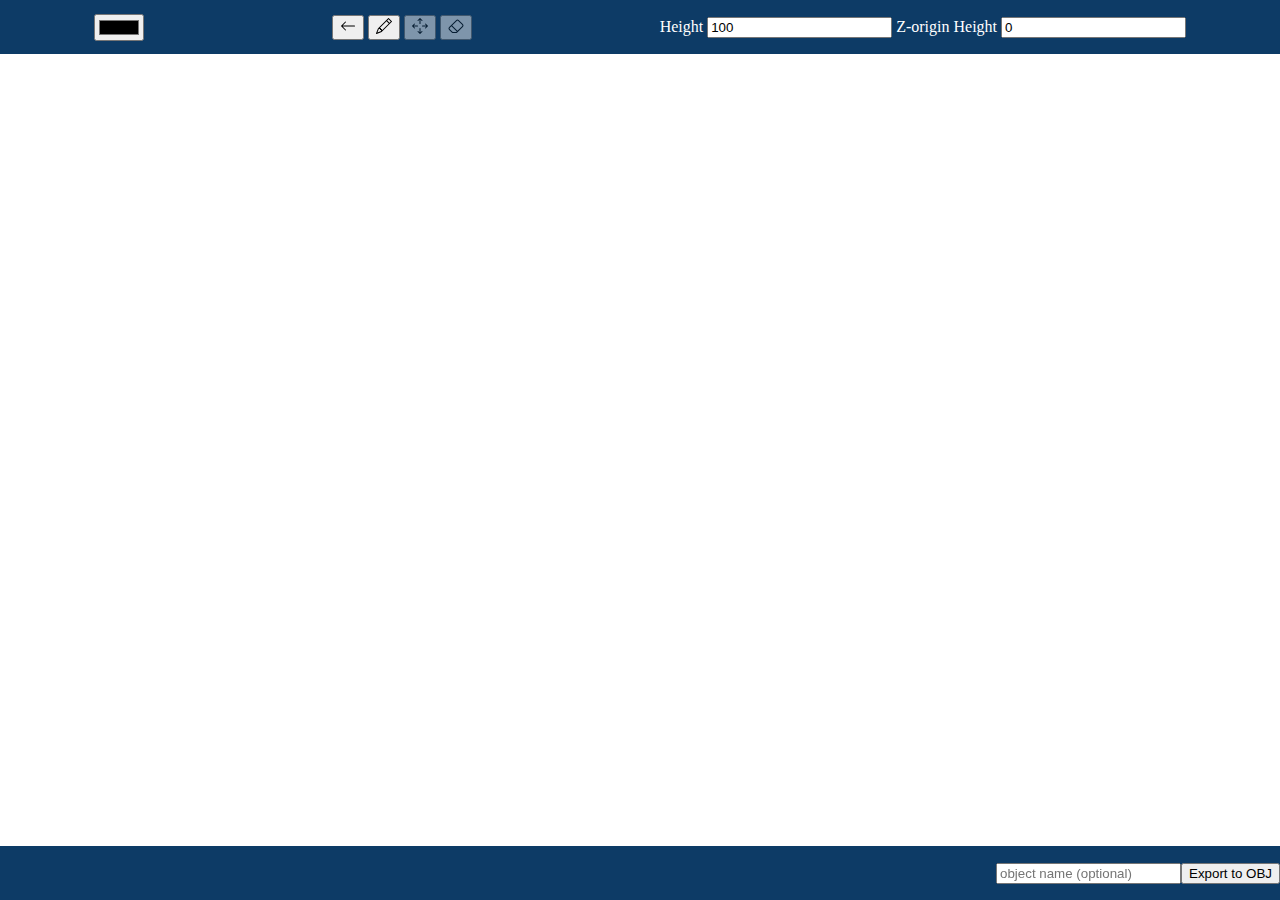
==== terrain-from-drawing/index.html @ 49cace84 "Add TFD project" ====
<!DOCTYPE html>
<html lang="en">
<head>
    <meta charset="UTF-8">
    <meta http-equiv="X-UA-Compatible" content="IE=edge">
    <meta name="viewport" content="width=device-width, initial-scale=1.0">
    <title>3D from drawing</title>
    <link rel="stylesheet" href="style.css">
    <script src="https://code.jquery.com/jquery-3.6.0.js" integrity="sha256-H+K7U5CnXl1h5ywQfKtSj8PCmoN9aaq30gDh27Xc0jk=" crossorigin="anonymous"></script>
</head>
<body>
    <header>
      <input type="color" id="colorpick">
      <div id="tools">
        <button id="undo">
          <svg xmlns="http://www.w3.org/2000/svg" width="16" height="16" fill="currentColor" class="bi bi-arrow-left" viewBox="0 0 16 16">
            <path fill-rule="evenodd" d="M15 8a.5.5 0 0 0-.5-.5H2.707l3.147-3.146a.5.5 0 1 0-.708-.708l-4 4a.5.5 0 0 0 0 .708l4 4a.5.5 0 0 0 .708-.708L2.707 8.5H14.5A.5.5 0 0 0 15 8z"/>
          </svg>
        </button>
        <button id="draw">
          <svg xmlns="http://www.w3.org/2000/svg" width="16" height="16" fill="currentColor" class="bi bi-pencil" viewBox="0 0 16 16">
            <path d="M12.146.146a.5.5 0 0 1 .708 0l3 3a.5.5 0 0 1 0 .708l-10 10a.5.5 0 0 1-.168.11l-5 2a.5.5 0 0 1-.65-.65l2-5a.5.5 0 0 1 .11-.168l10-10zM11.207 2.5 13.5 4.793 14.793 3.5 12.5 1.207 11.207 2.5zm1.586 3L10.5 3.207 4 9.707V10h.5a.5.5 0 0 1 .5.5v.5h.5a.5.5 0 0 1 .5.5v.5h.293l6.5-6.5zm-9.761 5.175-.106.106-1.528 3.821 3.821-1.528.106-.106A.5.5 0 0 1 5 12.5V12h-.5a.5.5 0 0 1-.5-.5V11h-.5a.5.5 0 0 1-.468-.325z"/>
          </svg>
        </button>
        <button id="move">
          <svg xmlns="http://www.w3.org/2000/svg" width="16" height="16" fill="currentColor" class="bi bi-arrows-move" viewBox="0 0 16 16">
            <path fill-rule="evenodd" d="M7.646.146a.5.5 0 0 1 .708 0l2 2a.5.5 0 0 1-.708.708L8.5 1.707V5.5a.5.5 0 0 1-1 0V1.707L6.354 2.854a.5.5 0 1 1-.708-.708l2-2zM8 10a.5.5 0 0 1 .5.5v3.793l1.146-1.147a.5.5 0 0 1 .708.708l-2 2a.5.5 0 0 1-.708 0l-2-2a.5.5 0 0 1 .708-.708L7.5 14.293V10.5A.5.5 0 0 1 8 10zM.146 8.354a.5.5 0 0 1 0-.708l2-2a.5.5 0 1 1 .708.708L1.707 7.5H5.5a.5.5 0 0 1 0 1H1.707l1.147 1.146a.5.5 0 0 1-.708.708l-2-2zM10 8a.5.5 0 0 1 .5-.5h3.793l-1.147-1.146a.5.5 0 0 1 .708-.708l2 2a.5.5 0 0 1 0 .708l-2 2a.5.5 0 0 1-.708-.708L14.293 8.5H10.5A.5.5 0 0 1 10 8z"/>
          </svg>
        </button>
        <button id="erase">
          <svg xmlns="http://www.w3.org/2000/svg" width="16" height="16" fill="currentColor" class="bi bi-eraser" viewBox="0 0 16 16">
            <path d="M8.086 2.207a2 2 0 0 1 2.828 0l3.879 3.879a2 2 0 0 1 0 2.828l-5.5 5.5A2 2 0 0 1 7.879 15H5.12a2 2 0 0 1-1.414-.586l-2.5-2.5a2 2 0 0 1 0-2.828l6.879-6.879zm2.121.707a1 1 0 0 0-1.414 0L4.16 7.547l5.293 5.293 4.633-4.633a1 1 0 0 0 0-1.414l-3.879-3.879zM8.746 13.547 3.453 8.254 1.914 9.793a1 1 0 0 0 0 1.414l2.5 2.5a1 1 0 0 0 .707.293H7.88a1 1 0 0 0 .707-.293l.16-.16z"/>
          </svg>
        </button>
      </div>
      <div>
        <label for="inputHeight">Height</label>
        <input type="text" placeholder="height" value="100" name="inputHeight" id="heightValue">
        <label for="zOrigin">Z-origin Height</label>
        <input type="text" placeholder="z-origin height" value="0" name="zOrigin" id="zValue">
      </div>
    </header>
    <canvas tabindex='1' class="drawCanvas"></canvas>
    
    <div id="shapeContainer">
    </div>
    
    <footer>
      <input type="text" placeholder="object name (optional)" id="objectName">
      <button id="export">Export to OBJ</button>
    </footer>

    <script src="terrainfromdrawing.js"></script>

</body>

</html>
---- terrain-from-drawing/style.css ----
body{
    height: 100vh;
    margin: 0;
    display:flex; 
    flex-direction:column;
    -webkit-user-select: none;  /* Chrome, Safari, Opera */
    -moz-user-select: none; /* Firefox all */
    -ms-user-select: none; /* IE 10+ */
    user-select: none;   
}

header, footer{
    margin: 0;
    height: 6vh;
    background-color: #0D3B66;
    display: flex;
    justify-content: space-around;
    align-items: center;
    color: white;
}

footer{
    margin-top: auto;
    justify-content: flex-end;
}

canvas{
    position: fixed;
    z-index: -200;
}

#shapeContainer{
    position: fixed;
    z-index: 10;
}

.disabledButton{
    opacity: 0.5;
}

.selectableShape{
    cursor: pointer;
}
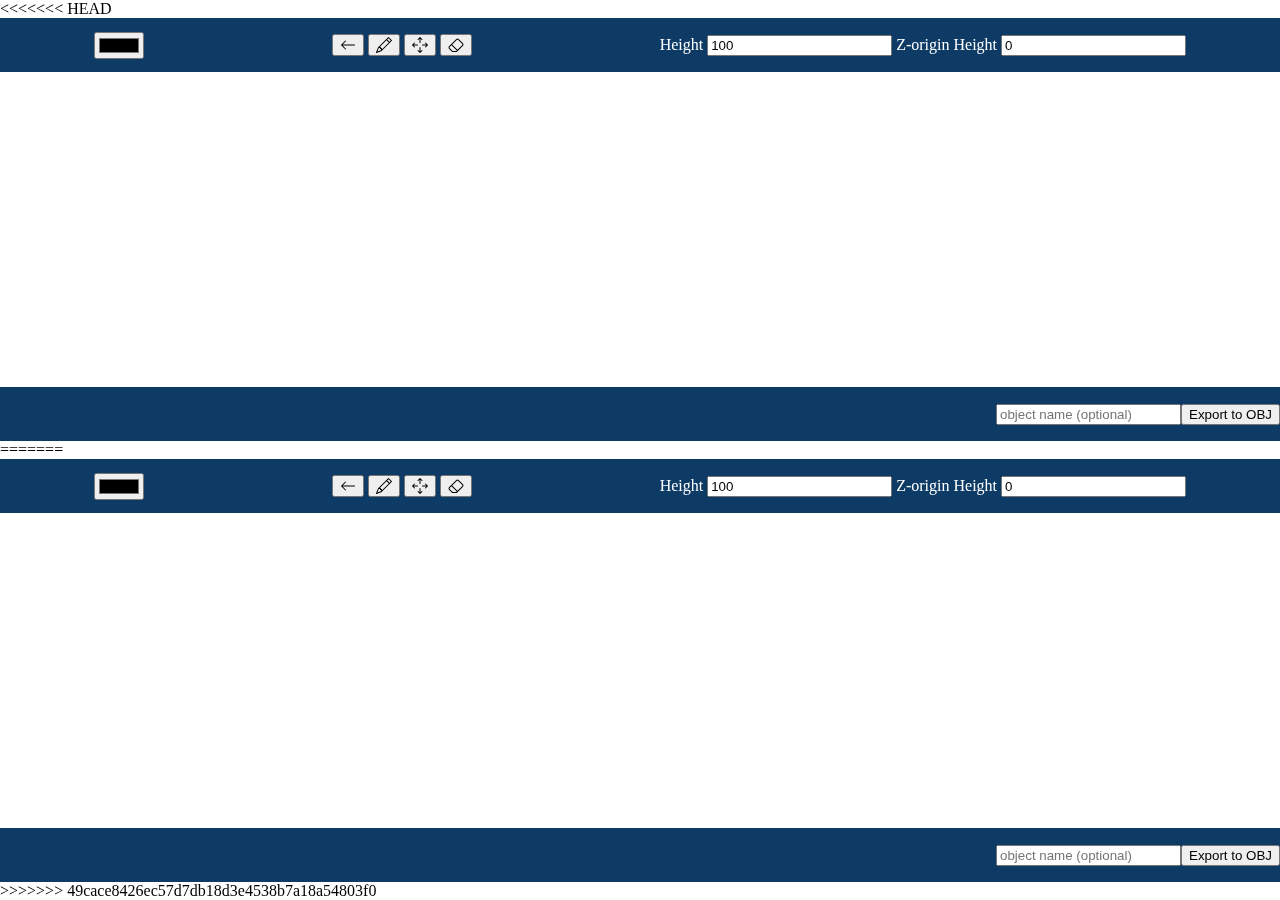
==== commit 3b90c12e: "Update Home" ====
--- a/terrain-from-drawing/index.html
+++ b/terrain-from-drawing/index.html
@@ -1,57 +1,116 @@
-<!DOCTYPE html>
-<html lang="en">
-<head>
-    <meta charset="UTF-8">
-    <meta http-equiv="X-UA-Compatible" content="IE=edge">
-    <meta name="viewport" content="width=device-width, initial-scale=1.0">
-    <title>3D from drawing</title>
-    <link rel="stylesheet" href="style.css">
-    <script src="https://code.jquery.com/jquery-3.6.0.js" integrity="sha256-H+K7U5CnXl1h5ywQfKtSj8PCmoN9aaq30gDh27Xc0jk=" crossorigin="anonymous"></script>
-</head>
-<body>
-    <header>
-      <input type="color" id="colorpick">
-      <div id="tools">
-        <button id="undo">
-          <svg xmlns="http://www.w3.org/2000/svg" width="16" height="16" fill="currentColor" class="bi bi-arrow-left" viewBox="0 0 16 16">
-            <path fill-rule="evenodd" d="M15 8a.5.5 0 0 0-.5-.5H2.707l3.147-3.146a.5.5 0 1 0-.708-.708l-4 4a.5.5 0 0 0 0 .708l4 4a.5.5 0 0 0 .708-.708L2.707 8.5H14.5A.5.5 0 0 0 15 8z"/>
-          </svg>
-        </button>
-        <button id="draw">
-          <svg xmlns="http://www.w3.org/2000/svg" width="16" height="16" fill="currentColor" class="bi bi-pencil" viewBox="0 0 16 16">
-            <path d="M12.146.146a.5.5 0 0 1 .708 0l3 3a.5.5 0 0 1 0 .708l-10 10a.5.5 0 0 1-.168.11l-5 2a.5.5 0 0 1-.65-.65l2-5a.5.5 0 0 1 .11-.168l10-10zM11.207 2.5 13.5 4.793 14.793 3.5 12.5 1.207 11.207 2.5zm1.586 3L10.5 3.207 4 9.707V10h.5a.5.5 0 0 1 .5.5v.5h.5a.5.5 0 0 1 .5.5v.5h.293l6.5-6.5zm-9.761 5.175-.106.106-1.528 3.821 3.821-1.528.106-.106A.5.5 0 0 1 5 12.5V12h-.5a.5.5 0 0 1-.5-.5V11h-.5a.5.5 0 0 1-.468-.325z"/>
-          </svg>
-        </button>
-        <button id="move">
-          <svg xmlns="http://www.w3.org/2000/svg" width="16" height="16" fill="currentColor" class="bi bi-arrows-move" viewBox="0 0 16 16">
-            <path fill-rule="evenodd" d="M7.646.146a.5.5 0 0 1 .708 0l2 2a.5.5 0 0 1-.708.708L8.5 1.707V5.5a.5.5 0 0 1-1 0V1.707L6.354 2.854a.5.5 0 1 1-.708-.708l2-2zM8 10a.5.5 0 0 1 .5.5v3.793l1.146-1.147a.5.5 0 0 1 .708.708l-2 2a.5.5 0 0 1-.708 0l-2-2a.5.5 0 0 1 .708-.708L7.5 14.293V10.5A.5.5 0 0 1 8 10zM.146 8.354a.5.5 0 0 1 0-.708l2-2a.5.5 0 1 1 .708.708L1.707 7.5H5.5a.5.5 0 0 1 0 1H1.707l1.147 1.146a.5.5 0 0 1-.708.708l-2-2zM10 8a.5.5 0 0 1 .5-.5h3.793l-1.147-1.146a.5.5 0 0 1 .708-.708l2 2a.5.5 0 0 1 0 .708l-2 2a.5.5 0 0 1-.708-.708L14.293 8.5H10.5A.5.5 0 0 1 10 8z"/>
-          </svg>
-        </button>
-        <button id="erase">
-          <svg xmlns="http://www.w3.org/2000/svg" width="16" height="16" fill="currentColor" class="bi bi-eraser" viewBox="0 0 16 16">
-            <path d="M8.086 2.207a2 2 0 0 1 2.828 0l3.879 3.879a2 2 0 0 1 0 2.828l-5.5 5.5A2 2 0 0 1 7.879 15H5.12a2 2 0 0 1-1.414-.586l-2.5-2.5a2 2 0 0 1 0-2.828l6.879-6.879zm2.121.707a1 1 0 0 0-1.414 0L4.16 7.547l5.293 5.293 4.633-4.633a1 1 0 0 0 0-1.414l-3.879-3.879zM8.746 13.547 3.453 8.254 1.914 9.793a1 1 0 0 0 0 1.414l2.5 2.5a1 1 0 0 0 .707.293H7.88a1 1 0 0 0 .707-.293l.16-.16z"/>
-          </svg>
-        </button>
-      </div>
-      <div>
-        <label for="inputHeight">Height</label>
-        <input type="text" placeholder="height" value="100" name="inputHeight" id="heightValue">
-        <label for="zOrigin">Z-origin Height</label>
-        <input type="text" placeholder="z-origin height" value="0" name="zOrigin" id="zValue">
-      </div>
-    </header>
-    <canvas tabindex='1' class="drawCanvas"></canvas>
-    
-    <div id="shapeContainer">
-    </div>
-    
-    <footer>
-      <input type="text" placeholder="object name (optional)" id="objectName">
-      <button id="export">Export to OBJ</button>
-    </footer>
-
-    <script src="terrainfromdrawing.js"></script>
-
-</body>
-
+<<<<<<< HEAD
+<!DOCTYPE html>
+<html lang="en">
+<head>
+    <meta charset="UTF-8">
+    <meta http-equiv="X-UA-Compatible" content="IE=edge">
+    <meta name="viewport" content="width=device-width, initial-scale=1.0">
+    <title>3D from drawing</title>
+    <link rel="stylesheet" href="style.css">
+    <script src="https://code.jquery.com/jquery-3.6.0.js" integrity="sha256-H+K7U5CnXl1h5ywQfKtSj8PCmoN9aaq30gDh27Xc0jk=" crossorigin="anonymous"></script>
+</head>
+<body>
+    <header>
+      <input type="color" id="colorpick">
+      <div id="tools">
+        <button id="undo">
+          <svg xmlns="http://www.w3.org/2000/svg" width="16" height="16" fill="currentColor" class="bi bi-arrow-left" viewBox="0 0 16 16">
+            <path fill-rule="evenodd" d="M15 8a.5.5 0 0 0-.5-.5H2.707l3.147-3.146a.5.5 0 1 0-.708-.708l-4 4a.5.5 0 0 0 0 .708l4 4a.5.5 0 0 0 .708-.708L2.707 8.5H14.5A.5.5 0 0 0 15 8z"/>
+          </svg>
+        </button>
+        <button id="draw">
+          <svg xmlns="http://www.w3.org/2000/svg" width="16" height="16" fill="currentColor" class="bi bi-pencil" viewBox="0 0 16 16">
+            <path d="M12.146.146a.5.5 0 0 1 .708 0l3 3a.5.5 0 0 1 0 .708l-10 10a.5.5 0 0 1-.168.11l-5 2a.5.5 0 0 1-.65-.65l2-5a.5.5 0 0 1 .11-.168l10-10zM11.207 2.5 13.5 4.793 14.793 3.5 12.5 1.207 11.207 2.5zm1.586 3L10.5 3.207 4 9.707V10h.5a.5.5 0 0 1 .5.5v.5h.5a.5.5 0 0 1 .5.5v.5h.293l6.5-6.5zm-9.761 5.175-.106.106-1.528 3.821 3.821-1.528.106-.106A.5.5 0 0 1 5 12.5V12h-.5a.5.5 0 0 1-.5-.5V11h-.5a.5.5 0 0 1-.468-.325z"/>
+          </svg>
+        </button>
+        <button id="move">
+          <svg xmlns="http://www.w3.org/2000/svg" width="16" height="16" fill="currentColor" class="bi bi-arrows-move" viewBox="0 0 16 16">
+            <path fill-rule="evenodd" d="M7.646.146a.5.5 0 0 1 .708 0l2 2a.5.5 0 0 1-.708.708L8.5 1.707V5.5a.5.5 0 0 1-1 0V1.707L6.354 2.854a.5.5 0 1 1-.708-.708l2-2zM8 10a.5.5 0 0 1 .5.5v3.793l1.146-1.147a.5.5 0 0 1 .708.708l-2 2a.5.5 0 0 1-.708 0l-2-2a.5.5 0 0 1 .708-.708L7.5 14.293V10.5A.5.5 0 0 1 8 10zM.146 8.354a.5.5 0 0 1 0-.708l2-2a.5.5 0 1 1 .708.708L1.707 7.5H5.5a.5.5 0 0 1 0 1H1.707l1.147 1.146a.5.5 0 0 1-.708.708l-2-2zM10 8a.5.5 0 0 1 .5-.5h3.793l-1.147-1.146a.5.5 0 0 1 .708-.708l2 2a.5.5 0 0 1 0 .708l-2 2a.5.5 0 0 1-.708-.708L14.293 8.5H10.5A.5.5 0 0 1 10 8z"/>
+          </svg>
+        </button>
+        <button id="erase">
+          <svg xmlns="http://www.w3.org/2000/svg" width="16" height="16" fill="currentColor" class="bi bi-eraser" viewBox="0 0 16 16">
+            <path d="M8.086 2.207a2 2 0 0 1 2.828 0l3.879 3.879a2 2 0 0 1 0 2.828l-5.5 5.5A2 2 0 0 1 7.879 15H5.12a2 2 0 0 1-1.414-.586l-2.5-2.5a2 2 0 0 1 0-2.828l6.879-6.879zm2.121.707a1 1 0 0 0-1.414 0L4.16 7.547l5.293 5.293 4.633-4.633a1 1 0 0 0 0-1.414l-3.879-3.879zM8.746 13.547 3.453 8.254 1.914 9.793a1 1 0 0 0 0 1.414l2.5 2.5a1 1 0 0 0 .707.293H7.88a1 1 0 0 0 .707-.293l.16-.16z"/>
+          </svg>
+        </button>
+      </div>
+      <div>
+        <label for="inputHeight">Height</label>
+        <input type="text" placeholder="height" value="100" name="inputHeight" id="heightValue">
+        <label for="zOrigin">Z-origin Height</label>
+        <input type="text" placeholder="z-origin height" value="0" name="zOrigin" id="zValue">
+      </div>
+    </header>
+    <canvas tabindex='1' class="drawCanvas"></canvas>
+    
+    <div id="shapeContainer">
+    </div>
+    
+    <footer>
+      <input type="text" placeholder="object name (optional)" id="objectName">
+      <button id="export">Export to OBJ</button>
+    </footer>
+
+    <script src="terrainfromdrawing.js"></script>
+
+</body>
+
+=======
+<!DOCTYPE html>
+<html lang="en">
+<head>
+    <meta charset="UTF-8">
+    <meta http-equiv="X-UA-Compatible" content="IE=edge">
+    <meta name="viewport" content="width=device-width, initial-scale=1.0">
+    <title>3D from drawing</title>
+    <link rel="stylesheet" href="style.css">
+    <script src="https://code.jquery.com/jquery-3.6.0.js" integrity="sha256-H+K7U5CnXl1h5ywQfKtSj8PCmoN9aaq30gDh27Xc0jk=" crossorigin="anonymous"></script>
+</head>
+<body>
+    <header>
+      <input type="color" id="colorpick">
+      <div id="tools">
+        <button id="undo">
+          <svg xmlns="http://www.w3.org/2000/svg" width="16" height="16" fill="currentColor" class="bi bi-arrow-left" viewBox="0 0 16 16">
+            <path fill-rule="evenodd" d="M15 8a.5.5 0 0 0-.5-.5H2.707l3.147-3.146a.5.5 0 1 0-.708-.708l-4 4a.5.5 0 0 0 0 .708l4 4a.5.5 0 0 0 .708-.708L2.707 8.5H14.5A.5.5 0 0 0 15 8z"/>
+          </svg>
+        </button>
+        <button id="draw">
+          <svg xmlns="http://www.w3.org/2000/svg" width="16" height="16" fill="currentColor" class="bi bi-pencil" viewBox="0 0 16 16">
+            <path d="M12.146.146a.5.5 0 0 1 .708 0l3 3a.5.5 0 0 1 0 .708l-10 10a.5.5 0 0 1-.168.11l-5 2a.5.5 0 0 1-.65-.65l2-5a.5.5 0 0 1 .11-.168l10-10zM11.207 2.5 13.5 4.793 14.793 3.5 12.5 1.207 11.207 2.5zm1.586 3L10.5 3.207 4 9.707V10h.5a.5.5 0 0 1 .5.5v.5h.5a.5.5 0 0 1 .5.5v.5h.293l6.5-6.5zm-9.761 5.175-.106.106-1.528 3.821 3.821-1.528.106-.106A.5.5 0 0 1 5 12.5V12h-.5a.5.5 0 0 1-.5-.5V11h-.5a.5.5 0 0 1-.468-.325z"/>
+          </svg>
+        </button>
+        <button id="move">
+          <svg xmlns="http://www.w3.org/2000/svg" width="16" height="16" fill="currentColor" class="bi bi-arrows-move" viewBox="0 0 16 16">
+            <path fill-rule="evenodd" d="M7.646.146a.5.5 0 0 1 .708 0l2 2a.5.5 0 0 1-.708.708L8.5 1.707V5.5a.5.5 0 0 1-1 0V1.707L6.354 2.854a.5.5 0 1 1-.708-.708l2-2zM8 10a.5.5 0 0 1 .5.5v3.793l1.146-1.147a.5.5 0 0 1 .708.708l-2 2a.5.5 0 0 1-.708 0l-2-2a.5.5 0 0 1 .708-.708L7.5 14.293V10.5A.5.5 0 0 1 8 10zM.146 8.354a.5.5 0 0 1 0-.708l2-2a.5.5 0 1 1 .708.708L1.707 7.5H5.5a.5.5 0 0 1 0 1H1.707l1.147 1.146a.5.5 0 0 1-.708.708l-2-2zM10 8a.5.5 0 0 1 .5-.5h3.793l-1.147-1.146a.5.5 0 0 1 .708-.708l2 2a.5.5 0 0 1 0 .708l-2 2a.5.5 0 0 1-.708-.708L14.293 8.5H10.5A.5.5 0 0 1 10 8z"/>
+          </svg>
+        </button>
+        <button id="erase">
+          <svg xmlns="http://www.w3.org/2000/svg" width="16" height="16" fill="currentColor" class="bi bi-eraser" viewBox="0 0 16 16">
+            <path d="M8.086 2.207a2 2 0 0 1 2.828 0l3.879 3.879a2 2 0 0 1 0 2.828l-5.5 5.5A2 2 0 0 1 7.879 15H5.12a2 2 0 0 1-1.414-.586l-2.5-2.5a2 2 0 0 1 0-2.828l6.879-6.879zm2.121.707a1 1 0 0 0-1.414 0L4.16 7.547l5.293 5.293 4.633-4.633a1 1 0 0 0 0-1.414l-3.879-3.879zM8.746 13.547 3.453 8.254 1.914 9.793a1 1 0 0 0 0 1.414l2.5 2.5a1 1 0 0 0 .707.293H7.88a1 1 0 0 0 .707-.293l.16-.16z"/>
+          </svg>
+        </button>
+      </div>
+      <div>
+        <label for="inputHeight">Height</label>
+        <input type="text" placeholder="height" value="100" name="inputHeight" id="heightValue">
+        <label for="zOrigin">Z-origin Height</label>
+        <input type="text" placeholder="z-origin height" value="0" name="zOrigin" id="zValue">
+      </div>
+    </header>
+    <canvas tabindex='1' class="drawCanvas"></canvas>
+    
+    <div id="shapeContainer">
+    </div>
+    
+    <footer>
+      <input type="text" placeholder="object name (optional)" id="objectName">
+      <button id="export">Export to OBJ</button>
+    </footer>
+
+    <script src="terrainfromdrawing.js"></script>
+
+</body>
+
+>>>>>>> 49cace8426ec57d7db18d3e4538b7a18a54803f0
 </html>